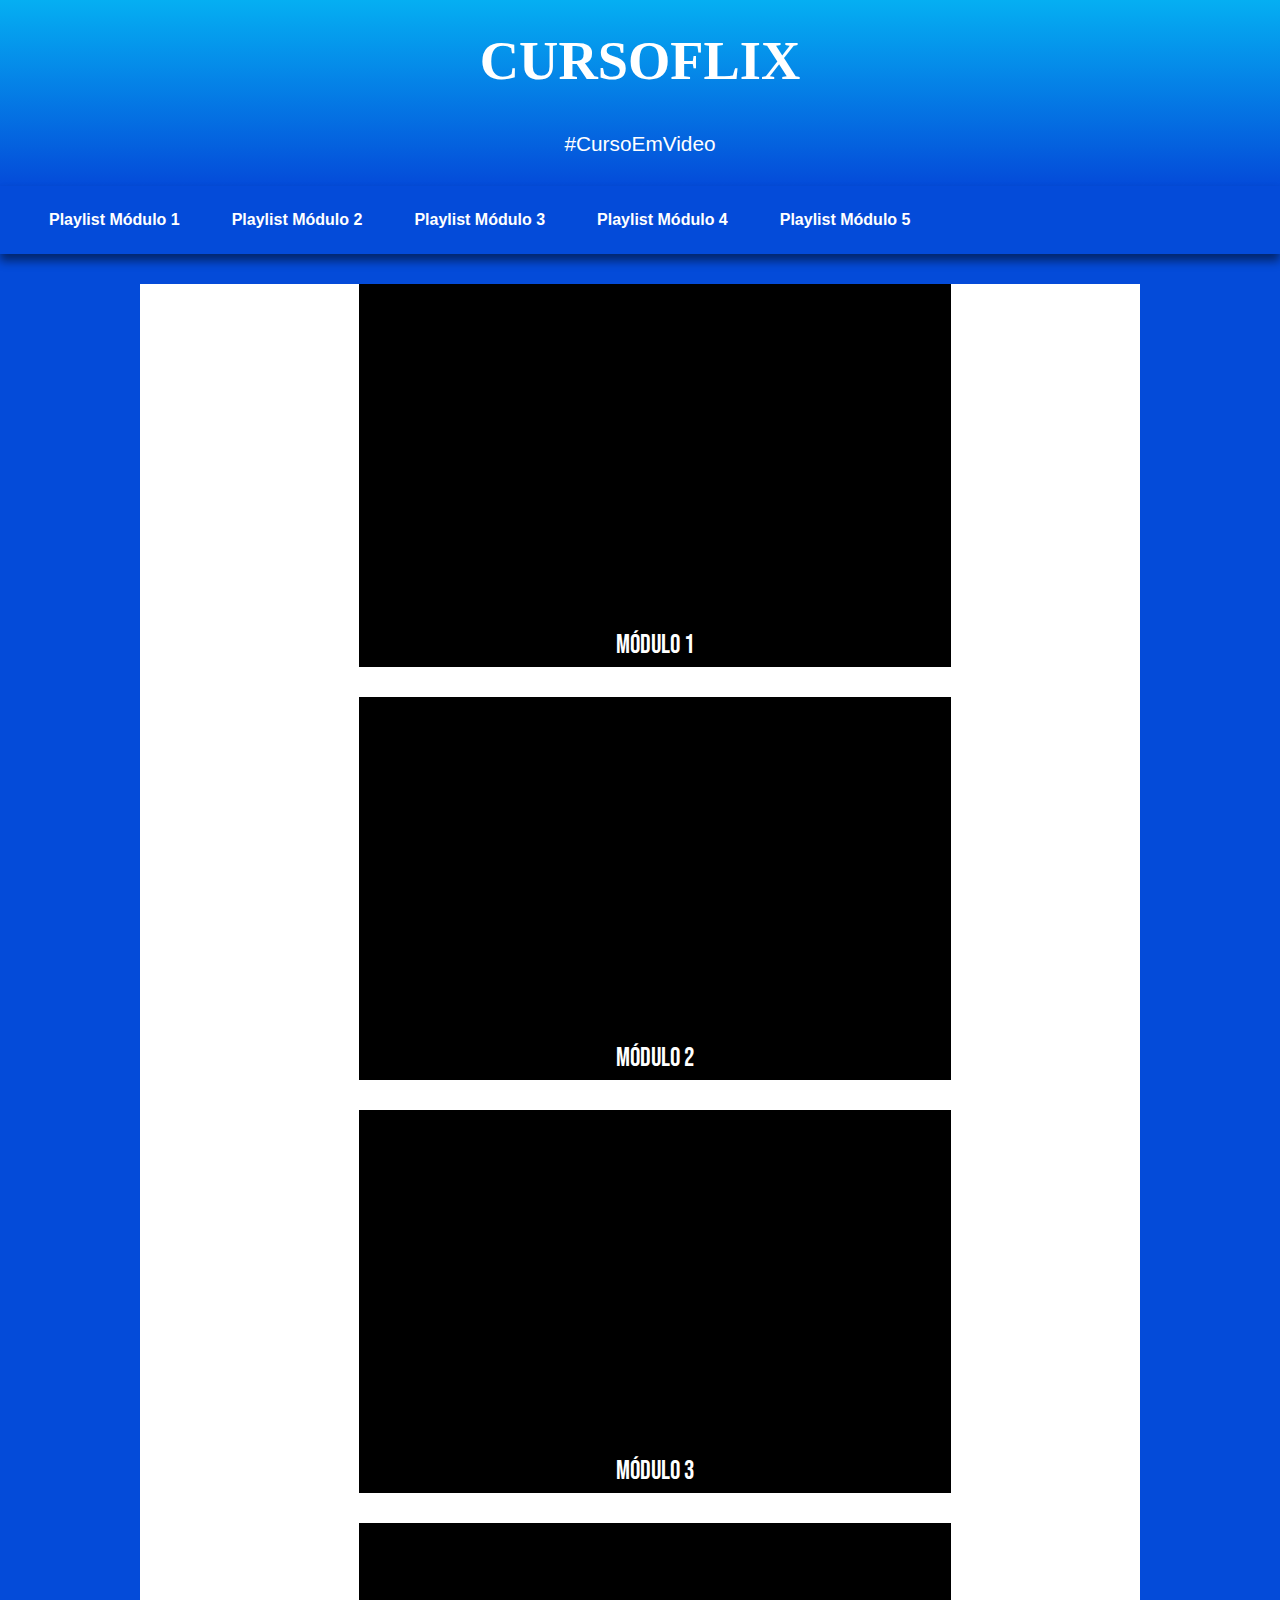
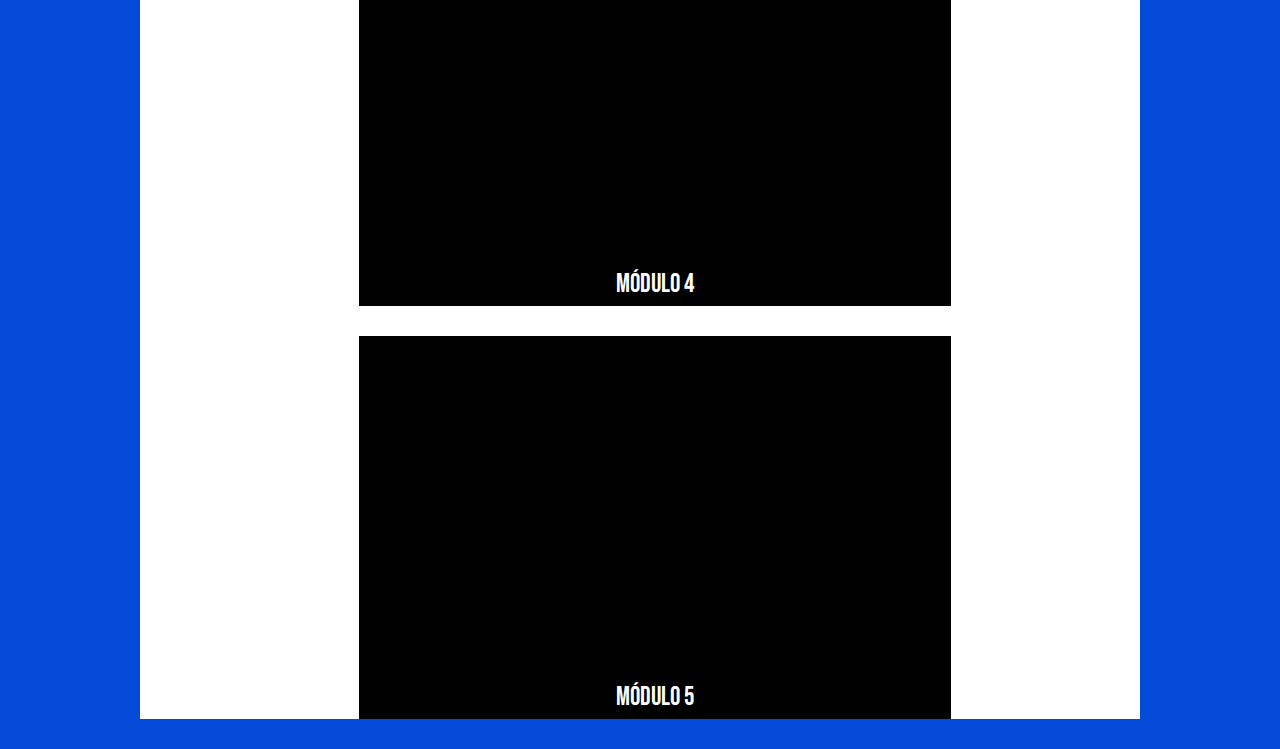
==== projetos/Nerdflix/index.html @ 07210d83 "mudei o nome da pasta para projetos" ====
<!DOCTYPE html>
<html lang="pt-br">
<head>
    <meta charset="UTF-8">
    <meta name="viewport" content="width=device-width, initial-scale=1.0">
    <title>CursoFlix</title>
    <link rel="shortcut icon" href="unnamed.jpg" type="image/x-icon">
    <link rel="stylesheet" href="estilo/estilo.css">
</head>
<body>

    <header>
        <h1>CURSOFLIX</h1>
        <p>#CursoEmVideo</p>
    </header>

    <nav>
        <a href="https://www.youtube.com/watch?v=Ejkb_YpuHWs&list=PLHz_AreHm4dkZ9-atkcmcBaMZdmLHft8n" target="_blank"> Playlist Módulo 1</a>

        <a href="https://www.youtube.com/watch?v=vPNIAJ9B4hg&list=PLHz_AreHm4dlUpEXkY1AyVLQGcpSgVF8s" target="_blank">Playlist Módulo 2</a>

        <a href="https://www.youtube.com/watch?v=ofFgnDtn_1c&list=PLHz_AreHm4dmcAviDwiGgHbeEJToxbOpZ" target="_blank">Playlist Módulo 3</a>

        <a href="https://www.youtube.com/watch?v=zHKHMmEG9vE&list=PLHz_AreHm4dkcVCk2Bn_fdVQ81Fkrh6WT" target="_blank">Playlist Módulo 4</a>

        <a href="https://www.youtube.com/watch?v=rqvn_c2n9Eg&list=PLHz_AreHm4dn1bAtIJWFrugl5z2Ej_52d" target="_blank">Playlist Módulo 5</a>
    </nav>
    
    <main>

        <div class="video">
            <iframe width="560" height="315" src="https://www.youtube.com/embed/Ejkb_YpuHWs?si=q2KaXkWJvRKU9bvy" title="YouTube video player" frameborder="0" allow="accelerometer; autoplay; clipboard-write; encrypted-media; gyroscope; picture-in-picture; web-share" referrerpolicy="strict-origin-when-cross-origin" allowfullscreen></iframe>

            <p>Módulo 1</p>
        </div>

        <div class="video">
            <iframe width="560" height="315" src="https://www.youtube.com/embed/vPNIAJ9B4hg?si=YUJWKweuIkRjoz-7" title="YouTube video player" frameborder="0" allow="accelerometer; autoplay; clipboard-write; encrypted-media; gyroscope; picture-in-picture; web-share" referrerpolicy="strict-origin-when-cross-origin" allowfullscreen></iframe>

            <p>Módulo 2</p>
        </div>

        <div class="video">
            <iframe width="560" height="315" src="https://www.youtube.com/embed/ofFgnDtn_1c?si=9-hFXBny_rZyc1zt" title="YouTube video player" frameborder="0" allow="accelerometer; autoplay; clipboard-write; encrypted-media; gyroscope; picture-in-picture; web-share" referrerpolicy="strict-origin-when-cross-origin" allowfullscreen></iframe>

            <p>Módulo 3</p>
        </div>

        <div class="video">
            <iframe width="560" height="315" src="https://www.youtube.com/embed/zHKHMmEG9vE?si=X5_noXP3g0h873LL" title="YouTube video player" frameborder="0" allow="accelerometer; autoplay; clipboard-write; encrypted-media; gyroscope; picture-in-picture; web-share" referrerpolicy="strict-origin-when-cross-origin" allowfullscreen></iframe>

            <p>Módulo 4</p>
        </div>

        <div class="video">
            <iframe width="560" height="315" src="https://www.youtube.com/embed/rqvn_c2n9Eg?si=vtIA5xvgjb5T0LqH" title="YouTube video player" frameborder="0" allow="accelerometer; autoplay; clipboard-write; encrypted-media; gyroscope; picture-in-picture; web-share" referrerpolicy="strict-origin-when-cross-origin" allowfullscreen></iframe>

            <p>Módulo 5</p>
        </div>

    </main>
    
</body>
</html>
---- projetos/Nerdflix/estilo/estilo.css ----
@charset "UTF-8";

@import url('https://fonts.googleapis.com/css2?family=Bebas+Neue&display=swap');

:root{
    --cor1: #05AFF2;
    --cor2: #0597F2;
    --cor3: #0460D9;
    --cor4: #044BD9;
    --cor5: #011140;
}

*{
    margin: 0px;
    padding: 0px;
}

body{
    background-color:var(--cor4);
}

header{
    background-image: linear-gradient(to bottom, var(--cor1), var(--cor4));
    padding: 30px;
}

header > h1{
    color: white;
    text-align: center;
    padding-bottom: 40px;
    font-size: 3.4em;
}

header > p{
    color: white;
    text-align: center;
    font-size: 1.3em;
    font-family: Arial, Verdana, Helvetica, Sans-serif;
}

nav{
    background-color: var(--cor4);
    padding: 25px;
    box-shadow: 0px 7px 9px rgba(0, 0, 0, 0.493);
}

nav > a{ 
    padding: 24px;
    text-decoration: none;
    font-weight: bold;
    font-family: Arial, Verdana, Helvetica, Sans-serif;
    border-radius: 10px;
    transition-duration: .6s;
}

nav > a:hover{
    background-color: var(--cor2);
    color: var(--cor5);
}

a{
    text-decoration: none;
    color: white;
}

main{
    min-width: 300px;
    max-width: 1000px;
    margin: auto;
    padding: 0px;
    margin-bottom: 30px;
    background-color: white;
}

.video {
    background-color:black;
    width: 560px;
    height: 351px;
    padding: 16px;
    margin: 30px;
    margin-left: 219px;
}

iframe{
    width: 92%;
    height: 89%;
    padding-left: 25px;
    padding-top: 14px;
}

div p{
    color: white;
    text-align: center;
    font-size: 1.6em;
    font-family:'Bebas Neue';
}
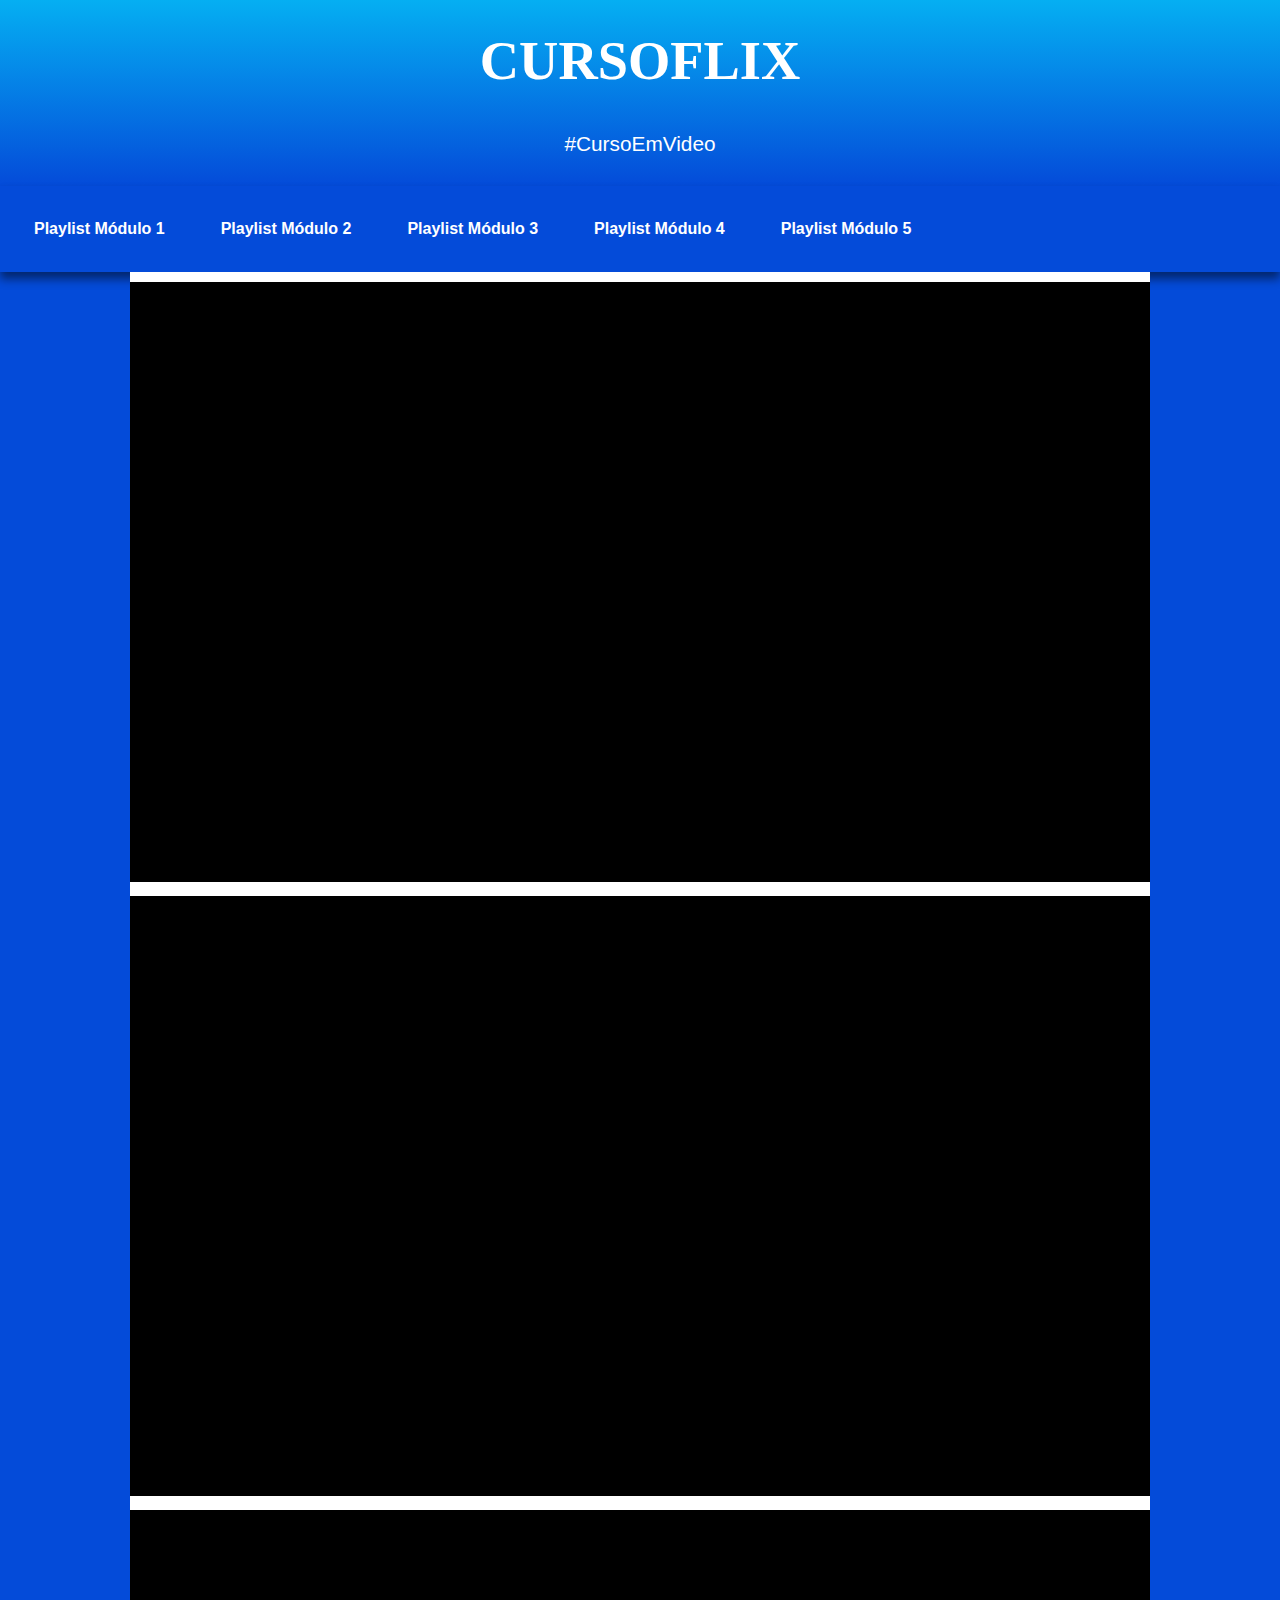
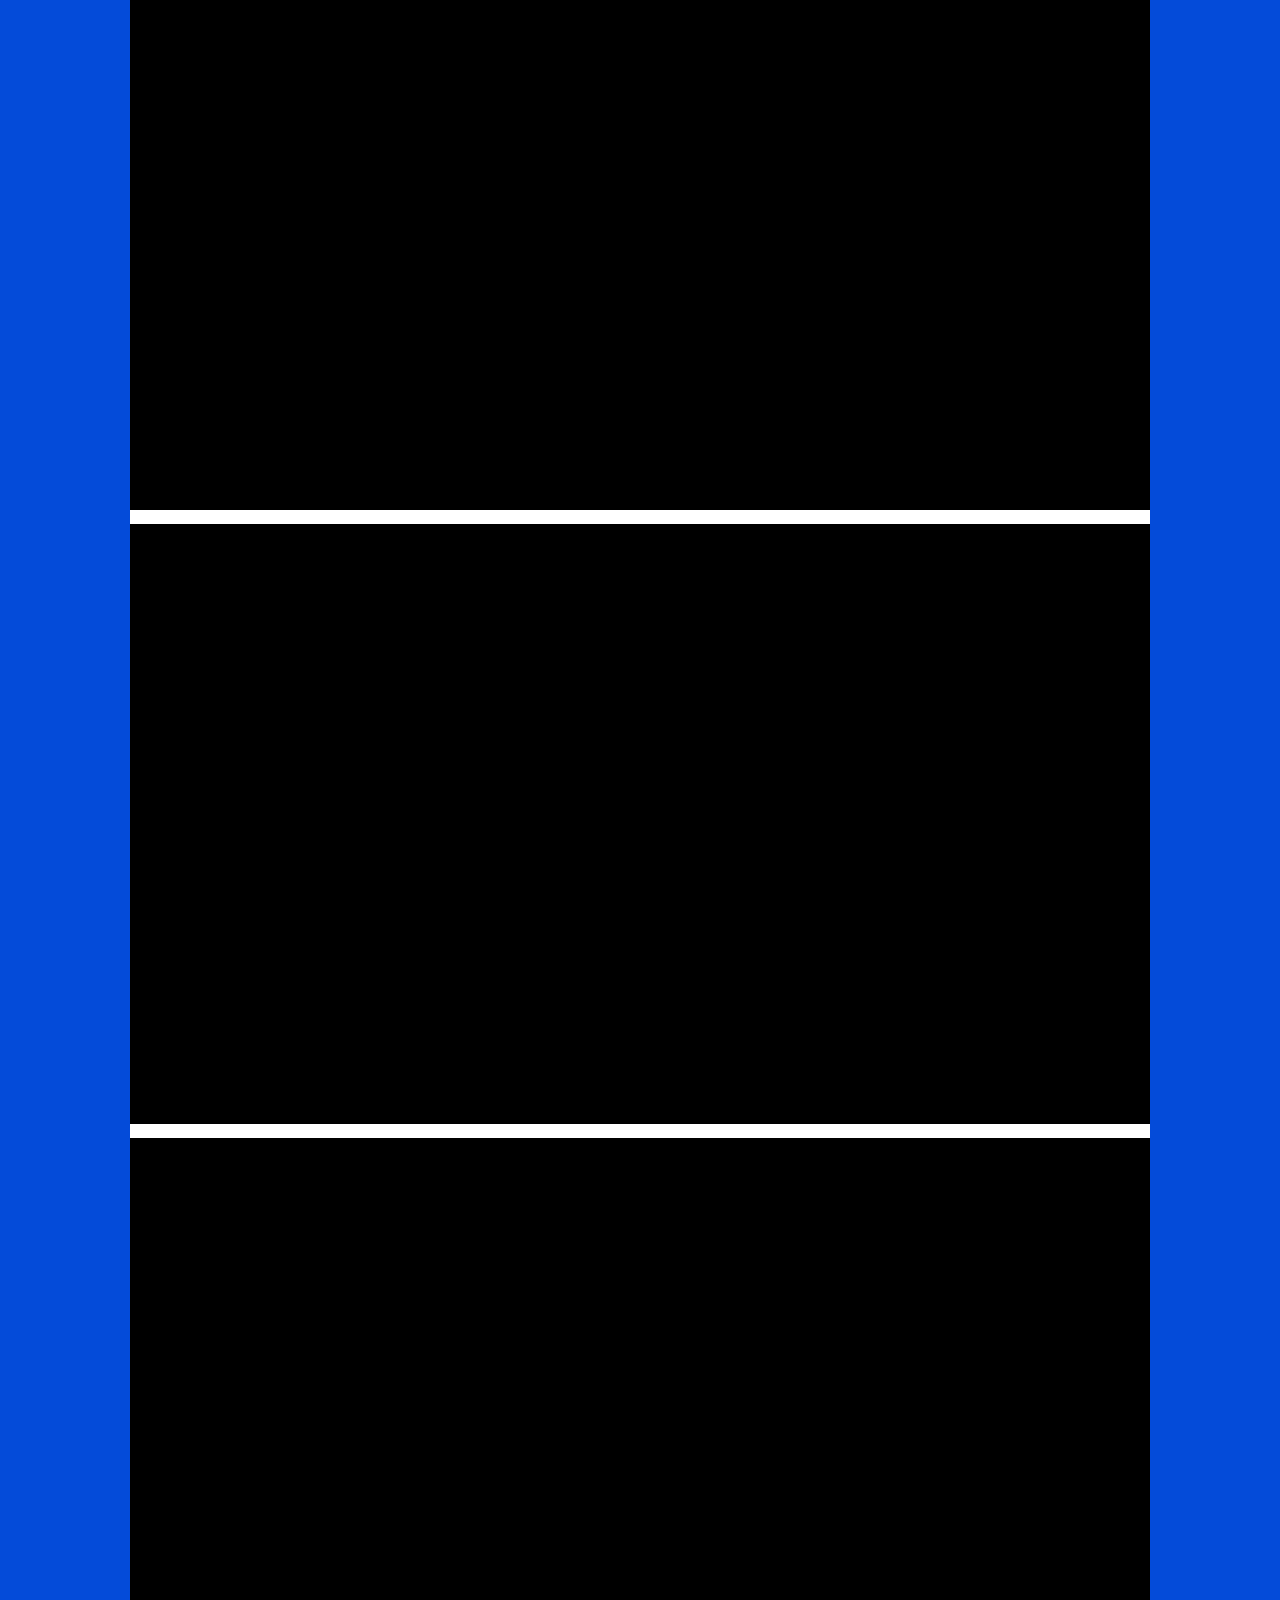
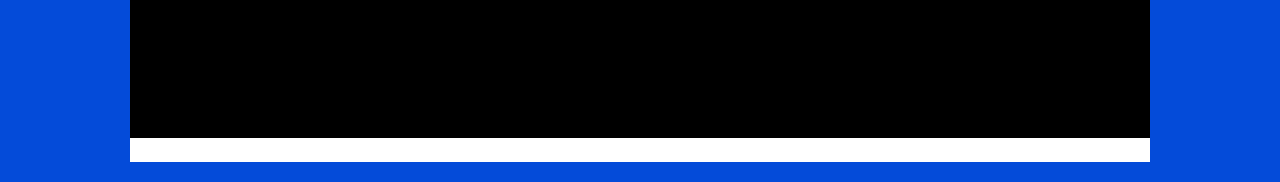
==== commit 7beac8ae: "flex" ====
--- a/projetos/Nerdflix/index.html
+++ b/projetos/Nerdflix/index.html
@@ -30,32 +30,22 @@
 
         <div class="video">
             <iframe width="560" height="315" src="https://www.youtube.com/embed/Ejkb_YpuHWs?si=q2KaXkWJvRKU9bvy" title="YouTube video player" frameborder="0" allow="accelerometer; autoplay; clipboard-write; encrypted-media; gyroscope; picture-in-picture; web-share" referrerpolicy="strict-origin-when-cross-origin" allowfullscreen></iframe>
-
-            <p>Módulo 1</p>
         </div>
 
         <div class="video">
             <iframe width="560" height="315" src="https://www.youtube.com/embed/vPNIAJ9B4hg?si=YUJWKweuIkRjoz-7" title="YouTube video player" frameborder="0" allow="accelerometer; autoplay; clipboard-write; encrypted-media; gyroscope; picture-in-picture; web-share" referrerpolicy="strict-origin-when-cross-origin" allowfullscreen></iframe>
-
-            <p>Módulo 2</p>
         </div>
 
         <div class="video">
             <iframe width="560" height="315" src="https://www.youtube.com/embed/ofFgnDtn_1c?si=9-hFXBny_rZyc1zt" title="YouTube video player" frameborder="0" allow="accelerometer; autoplay; clipboard-write; encrypted-media; gyroscope; picture-in-picture; web-share" referrerpolicy="strict-origin-when-cross-origin" allowfullscreen></iframe>
-
-            <p>Módulo 3</p>
         </div>
 
         <div class="video">
             <iframe width="560" height="315" src="https://www.youtube.com/embed/zHKHMmEG9vE?si=X5_noXP3g0h873LL" title="YouTube video player" frameborder="0" allow="accelerometer; autoplay; clipboard-write; encrypted-media; gyroscope; picture-in-picture; web-share" referrerpolicy="strict-origin-when-cross-origin" allowfullscreen></iframe>
-
-            <p>Módulo 4</p>
         </div>
 
         <div class="video">
             <iframe width="560" height="315" src="https://www.youtube.com/embed/rqvn_c2n9Eg?si=vtIA5xvgjb5T0LqH" title="YouTube video player" frameborder="0" allow="accelerometer; autoplay; clipboard-write; encrypted-media; gyroscope; picture-in-picture; web-share" referrerpolicy="strict-origin-when-cross-origin" allowfullscreen></iframe>
-
-            <p>Módulo 5</p>
         </div>
 
     </main>
--- a/projetos/Nerdflix/estilo/estilo.css
+++ b/projetos/Nerdflix/estilo/estilo.css
@@ -40,11 +40,15 @@
 
 nav{
     background-color: var(--cor4);
-    padding: 25px;
     box-shadow: 0px 7px 9px rgba(0, 0, 0, 0.493);
+    gap: 8px;
+    padding: 10px;
+    display: flex;
+    flex-wrap: wrap;
 }
 
 nav > a{ 
+    color: white;
     padding: 24px;
     text-decoration: none;
     font-weight: bold;
@@ -58,39 +62,27 @@
     color: var(--cor5);
 }
 
-a{
-    text-decoration: none;
-    color: white;
-}
-
 main{
     min-width: 300px;
     max-width: 1000px;
     margin: auto;
-    padding: 0px;
-    margin-bottom: 30px;
+    padding: 10px;
     background-color: white;
+    margin-bottom: 20px;
 }
 
 .video {
-    background-color:black;
-    width: 560px;
-    height: 351px;
-    padding: 16px;
-    margin: 30px;
-    margin-left: 219px;
+    background-color: black;
+    margin: 0px -10px 14px -10px;
+    padding: 20px;
+    position: relative;
+    padding-bottom: 58%;
 }
 
 iframe{
-    width: 92%;
-    height: 89%;
-    padding-left: 25px;
-    padding-top: 14px;
-}
-
-div p{
-    color: white;
-    text-align: center;
-    font-size: 1.6em;
-    font-family:'Bebas Neue';
+    position: absolute;
+    top: 7% ;
+    left: 8% ;
+    width: 85%;
+    height: 85%;
 }